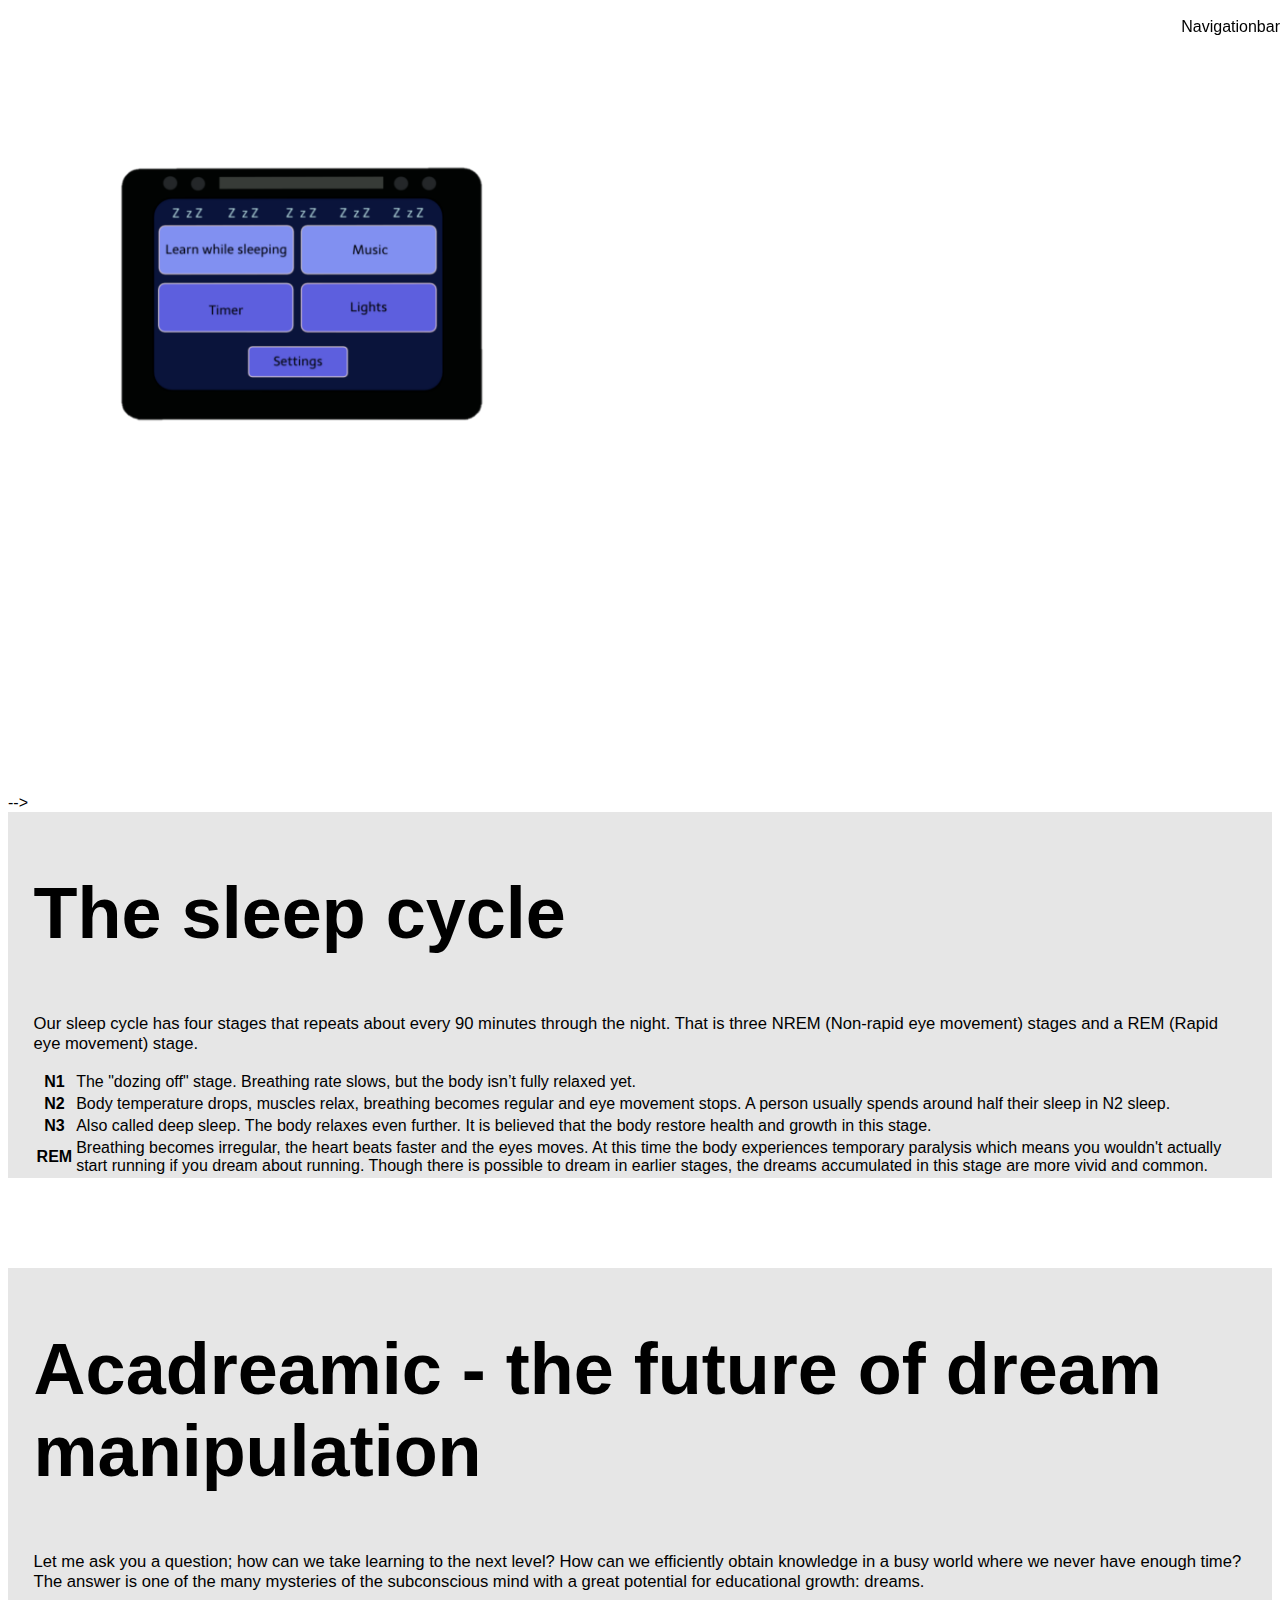
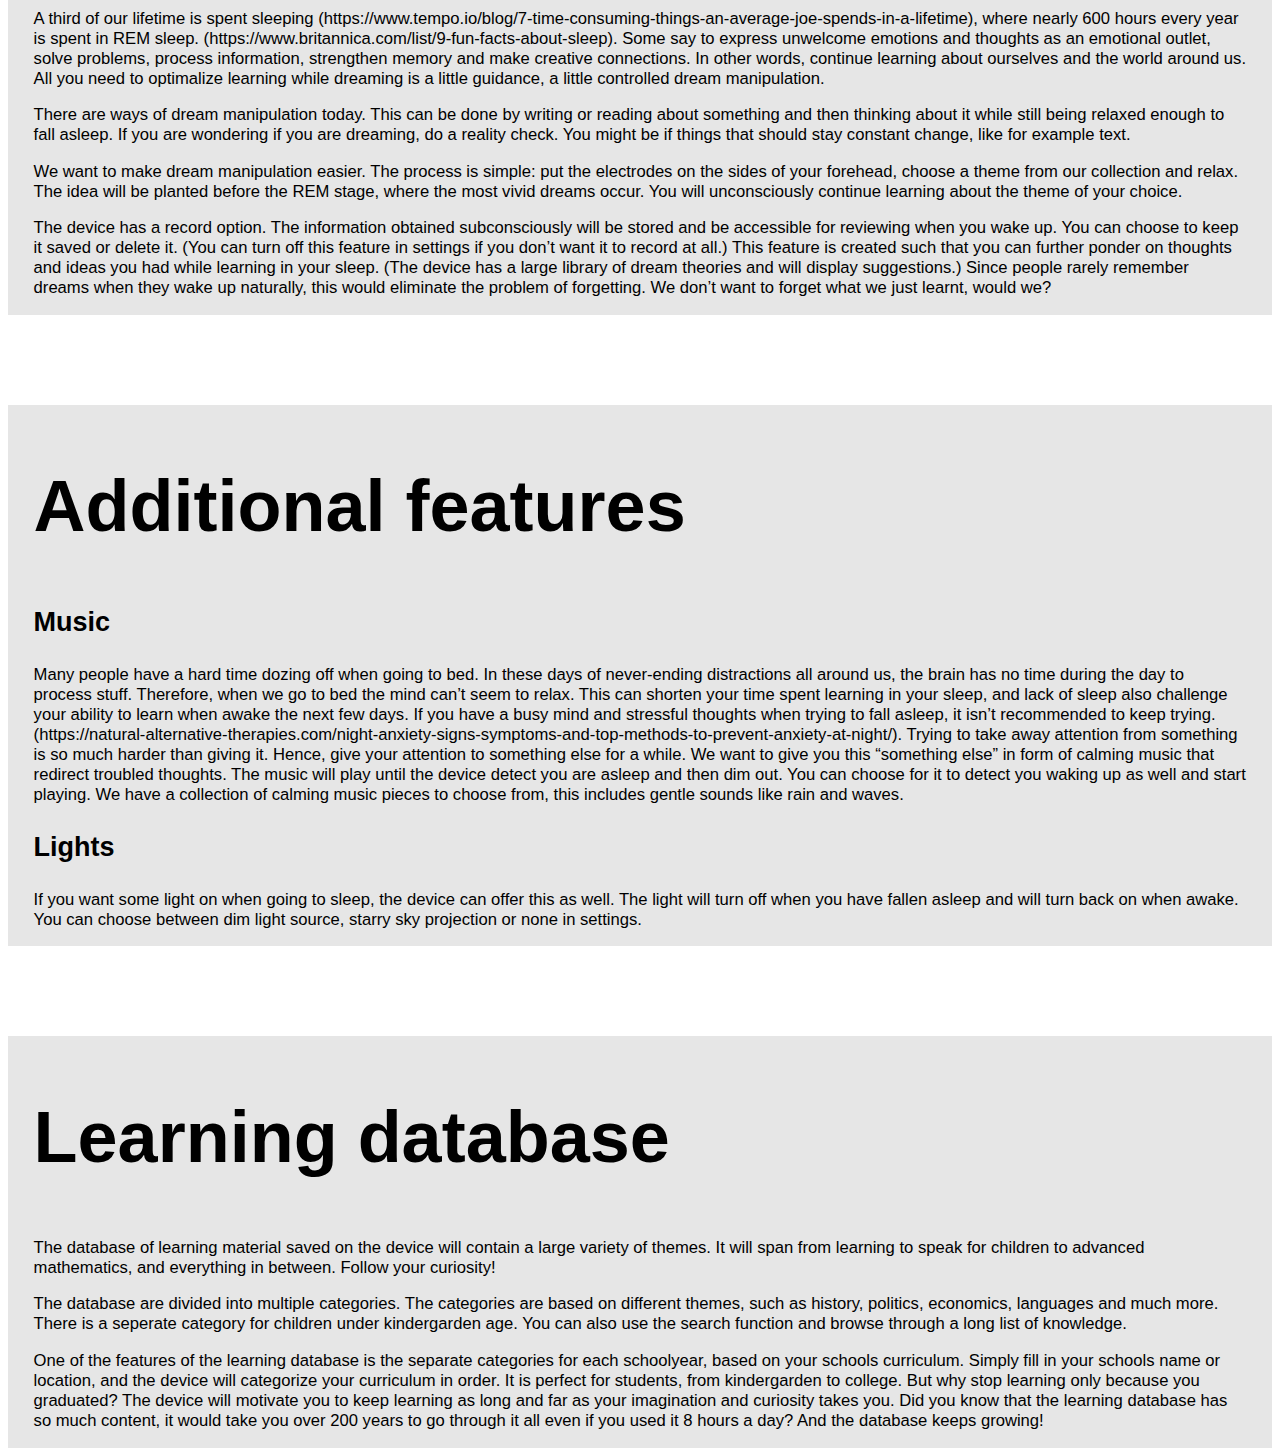
==== index1.html @ 078ab28b "Create index1.html" ====
<!DOCTYPE html>
<html>

<head>
  <Title></Title>
  <meta charset="utf-8">
  <link type="text/css" rel="stylesheet" href="css/stylesheet.css">
  <meta name="viewport" content="width=device-width, initial-scale=1.0">
</head>

<body>
  <div class="container">

    <div class="navbar">
      Navigationbar
    </div>

    <!-- Code inspiration 90vh.
    https://stackoverflow.com/questions/15843391/div-height-set-as-percentage-of-screen
    -->
    <!-- 90vh means 90 viewport height -->
    <div class="main-col-1-2" style="height: 70vh;">
      <picture style="margin: 5vw;">
        <img src="images/prototype2.png" height="400vh;" alt="prototype">
      </picture>
    </div> <!-- end of main-col-1-2 -->

    <div class="main-col-3-6">
      <h1 style="margin-top: 15vh;">
        Choose a theme, relax<br/>and keep learning in your dreams
        <br/>with the future of dream manipulation
      </h1>
      <h1>
        Expand horizons with<br/>
        <span style="font-size: 2em;">Acadreamic</span>
      </h1>
    </div> --><!-- end of main-col-3-6 -->

<!--
    <div class="main-col-3-6">
      <h1 style="margin-top: 20vh;">
        Imagine if you could go to sleep<br/> and keep learning what you want to
        learn<br/> in your dreams.
      </h1>
      <h1>
        By planting an idea in your head,<br/> this would be possible.
      </h1>
    </div> --><!-- end of main-col-3-6 -->

    <div class="main-col-full backgroundWhite">
      <h2>The sleep cycle</h2>
      <!-- https://www.britannica.com/list/9-fun-facts-about-sleep
      https://www.sleepfoundation.org/articles/stages-of-sleep -->
      <p>
        Our sleep cycle has four stages that repeats about every 90
        minutes through the night. That is three NREM (Non-rapid eye movement)
        stages and a REM (Rapid eye movement) stage.
      </p>
      <table>
        <tr>
          <th>N1</th>
          <td>
            The "dozing off" stage. Breathing rate slows, but the body isn’t
            fully relaxed yet.
          </td>
        </tr>
        <tr>
          <th>N2</th>
          <td>
            Body temperature drops, muscles relax, breathing becomes regular
            and eye movement stops. A person usually spends around half their
            sleep in N2 sleep.
          </td>
        </tr>
        <tr>
          <th>N3</th>
          <td>
            Also called deep sleep. The body relaxes even further. It is believed
            that the body restore health and growth in this stage.
          </td>
        </tr>
        <tr>
          <th>REM</th>
          <td>
            Breathing becomes irregular, the heart beats faster and the eyes
            moves. At this time the body experiences temporary paralysis which
            means you wouldn't actually start running if you dream about running.
            Though there is possible to dream in earlier stages, the dreams
            accumulated in this stage are more vivid and common.
          </td>
        </tr>
      </table>
    </div> <!-- end of main-col-1-4 -->

    <div class="main-col-full backgroundWhite" style="margin-top: 10vh;">
      <h2>Acadreamic - the future of dream manipulation</h2>
      <p>
        Let me ask you a question; how can we take learning to the next level?
        How can we efficiently obtain knowledge in a busy world where we never
        have enough time? The answer is one of the many mysteries of the
        subconscious mind with a great potential for educational growth: dreams.
      </p>
      <p>
        A third of our lifetime is spent sleeping
        (https://www.tempo.io/blog/7-time-consuming-things-an-average-joe-spends-in-a-lifetime),
        where nearly 600 hours every year is spent in REM sleep.
        (https://www.britannica.com/list/9-fun-facts-about-sleep).
        Some say to express unwelcome emotions and thoughts as an emotional
        outlet, solve problems, process information, strengthen memory and
        make creative connections. In other words, continue learning about
        ourselves and the world around us. All you need to optimalize
        learning while dreaming is a little guidance, a little controlled
        dream manipulation.
      </p>
      <!-- https://www.wikihow.com/Control-Your-Dreams -->
      <p>
        There are ways of dream manipulation today. This can be done by
        writing or reading about something and then thinking about it while
        still being relaxed enough to fall asleep. If you are wondering if
        you are dreaming, do a reality check. You might be if things that
        should stay constant change, like for example text.
      </p>
      <p>
        We want to make dream manipulation easier. The process is simple:
        put the electrodes on the sides of your forehead, choose a theme
        from our collection and relax. The idea will be planted before the
        REM stage, where the most vivid dreams occur. You will unconsciously
        continue learning about the theme of your choice.
      </p>
      <p>
        The device has a record option. The information obtained subconsciously
        will be stored and be accessible for reviewing when you wake up. You
        can choose to keep it saved or delete it. (You can turn off this
        feature in settings if you don’t want it to record at all.) This
        feature is created such that you can further ponder on thoughts and
        ideas you had while learning in your sleep. (The device has a large
        library of dream theories and will display suggestions.) Since people
        rarely remember dreams when they wake up naturally, this would eliminate
        the problem of forgetting. We don’t want to forget what we just learnt,
        would we?
      </p>
    </div>

    <div class="main-col-full backgroundWhite" style="margin-top: 10vh;">
      <h2>Additional features</h2>
      <h3>Music</h3>
      <p>
        Many people have a hard time dozing off when going to bed. In these
        days of never-ending distractions all around us, the brain has no time
        during the day to process stuff. Therefore, when we go to bed the mind
        can’t seem to relax. This can shorten your time spent learning in your
        sleep, and lack of sleep also challenge your ability to learn when awake
        the next few days. If you have a busy mind and stressful thoughts when
        trying to fall asleep, it isn’t recommended to keep trying.
        (https://natural-alternative-therapies.com/night-anxiety-signs-symptoms-and-top-methods-to-prevent-anxiety-at-night/).
        Trying to take away attention from something is so much harder than
        giving it. Hence, give your attention to something else for a while.
        We want to give you this “something else” in form of calming music that
        redirect troubled thoughts. The music will play until the device detect
        you are asleep and then dim out. You can choose for it to detect you
        waking up as well and start playing. We have a collection of calming
        music pieces to choose from, this includes gentle sounds like rain and
        waves.
      </p>

      <h3>Lights</h3>
      <p>
        If you want some light on when going to sleep, the device can offer
        this as well. The light will turn off when you have fallen asleep
        and will turn back on when awake. You can choose between dim light
        source, starry sky projection or none in settings.
      </p>
    </div> <!-- end of main-col-full -->

    <div class="main-col-full backgroundWhite" style="margin-top: 10vh;">
      <h2> Learning database </h2>
      <p>
        The database of learning material saved on the device will
        contain a large variety of themes. It will span from learning to speak
        for children to advanced mathematics, and everything in between.
        Follow your curiosity!
      </p>

      <p>
        The database are divided into multiple categories. The categories
        are based on different themes, such as history, politics, economics,
        languages and much more. There is a seperate category for children
        under kindergarden age. You can also use the search function and browse
        through a long list of knowledge.
      </p>

      <p>
        One of the features of the learning
        database is the separate categories for each schoolyear,
        based on your schools curriculum.
        Simply fill in your schools name or location, and the device will
        categorize your curriculum in order. It is perfect for students,
        from kindergarden to college. But why stop learning only because
        you graduated? The device will motivate you to keep learning as
        long and far as your imagination and curiosity takes you.
        Did you know that the learning database has so much content, it would
        take you over 200 years to go through it all even if you used it
        8 hours a day? And the database keeps growing!
      </p>

    </div> <!-- end of main-col-full -->

  </div> <!-- end of container -->

</body>

</html>
---- css/stylesheet.css ----
/* https://freefrontend.com/css-scroll-effects/ */
html {
  scroll-behavior: smooth;
}

body {
  background-image: url(../images/nightsky.jpg);
  background-size: 100vw;
  /*background-repeat: no-repeat;
  background-color: black;*/
  margin-top: 10vh;
  font-family: Helvetica;
  overflow-x: hidden;
}

h1 {
  color: white;
  font-size: 6vh;
  text-align: center;
}

h2 {
  font-size: 8vh;
}

h3 {
  font-size: 3vh;
}

p {
  font-size: 1.3vw;
}

.container {
  display: grid;
  grid-template-columns: [col-1-start] 1fr [col-2-start] 1fr [col-3-start]
      1fr [col-4-start] 1fr [col-5-start] 1fr [col-6-start] 1fr [col-6-end];
  grid-row: auto;
}

.navbar {
  position: fixed;
  top: 0px;
  left: 0px;
  padding-top: 2vh;
  height: 9vh;
  width: 100%;
  background-color: white;
  text-align: right;
  /* https://www.w3schools.com/cssref/pr_pos_z-index.asp */
  z-index: 1;
}

.logo {
  /*text-align: left;*/
  float: left;
  font-size: 7vh;
  margin-left: 2vw;
}

.navbar li {
  display: inline;
  font-size: 3vh;
  padding: 2vw;
  /*text-align: right;
  padding: 15px;*/
}

a {
  color: black;
  text-decoration: none;
}

a:hover {
  text-decoration: underline;
}

.backgroundWhite {
  /*background-color: white;*/
  background-color: #e6e6e6;
}

.imagePadding {
  padding-left: 5vw;
  padding-bottom: 5vh;
}

/* https://codyhouse.co/blog/post/css-rounded-triangles-with-clip-path
https://bennettfeely.com/clippy/ */
.triangle {
  clip-path: polygon(50% 0, 100% 100%, 0 100%);
}

.triangle2 {
  clip-path: polygon(0 0, 0% 100%, 100% 100%);
}

.triangle3 {
  clip-path: polygon(100% 0, 0% 100%, 100% 100%);
}

.diagonal1 {
  clip-path: polygon(100% 0, 0 0, 100% 20%);
}

.diagonal2 {
  clip-path: polygon(0 84%, 0 100%, 100% 100%);
}

[class*="main-"] {
  padding-left: 2vw;
  padding-right: 2vw;
}

.main-col-full {
  grid-column: col-1-start/col-6-end;
}


.main-col-1-2 {
  grid-column: col-1-start/col-3-start;
}

.main-col-3-6 {
  grid-column: col-3-start/col-6-end;
  /*background-image: url(../images/emptyPlate.jpg);*/
  /*background-size: cover;*/ /* Image should cover the box */
}

.main-col-1-4 {
  grid-column: col-1-start/col-5-start;
}

.main-col-5-6 {
  grid-column: col-5-start/col-6-end;
  /*background-image: url(../images/emptyPlate.jpg);*/
  /*background-size: cover;*/ /* Image should cover the box */
}

.main-col-0-50 {
  grid-column: col-1-start/col-4-start;
}

.main-col-50-100 {
  grid-column: col-4-start/col-6-end;
}
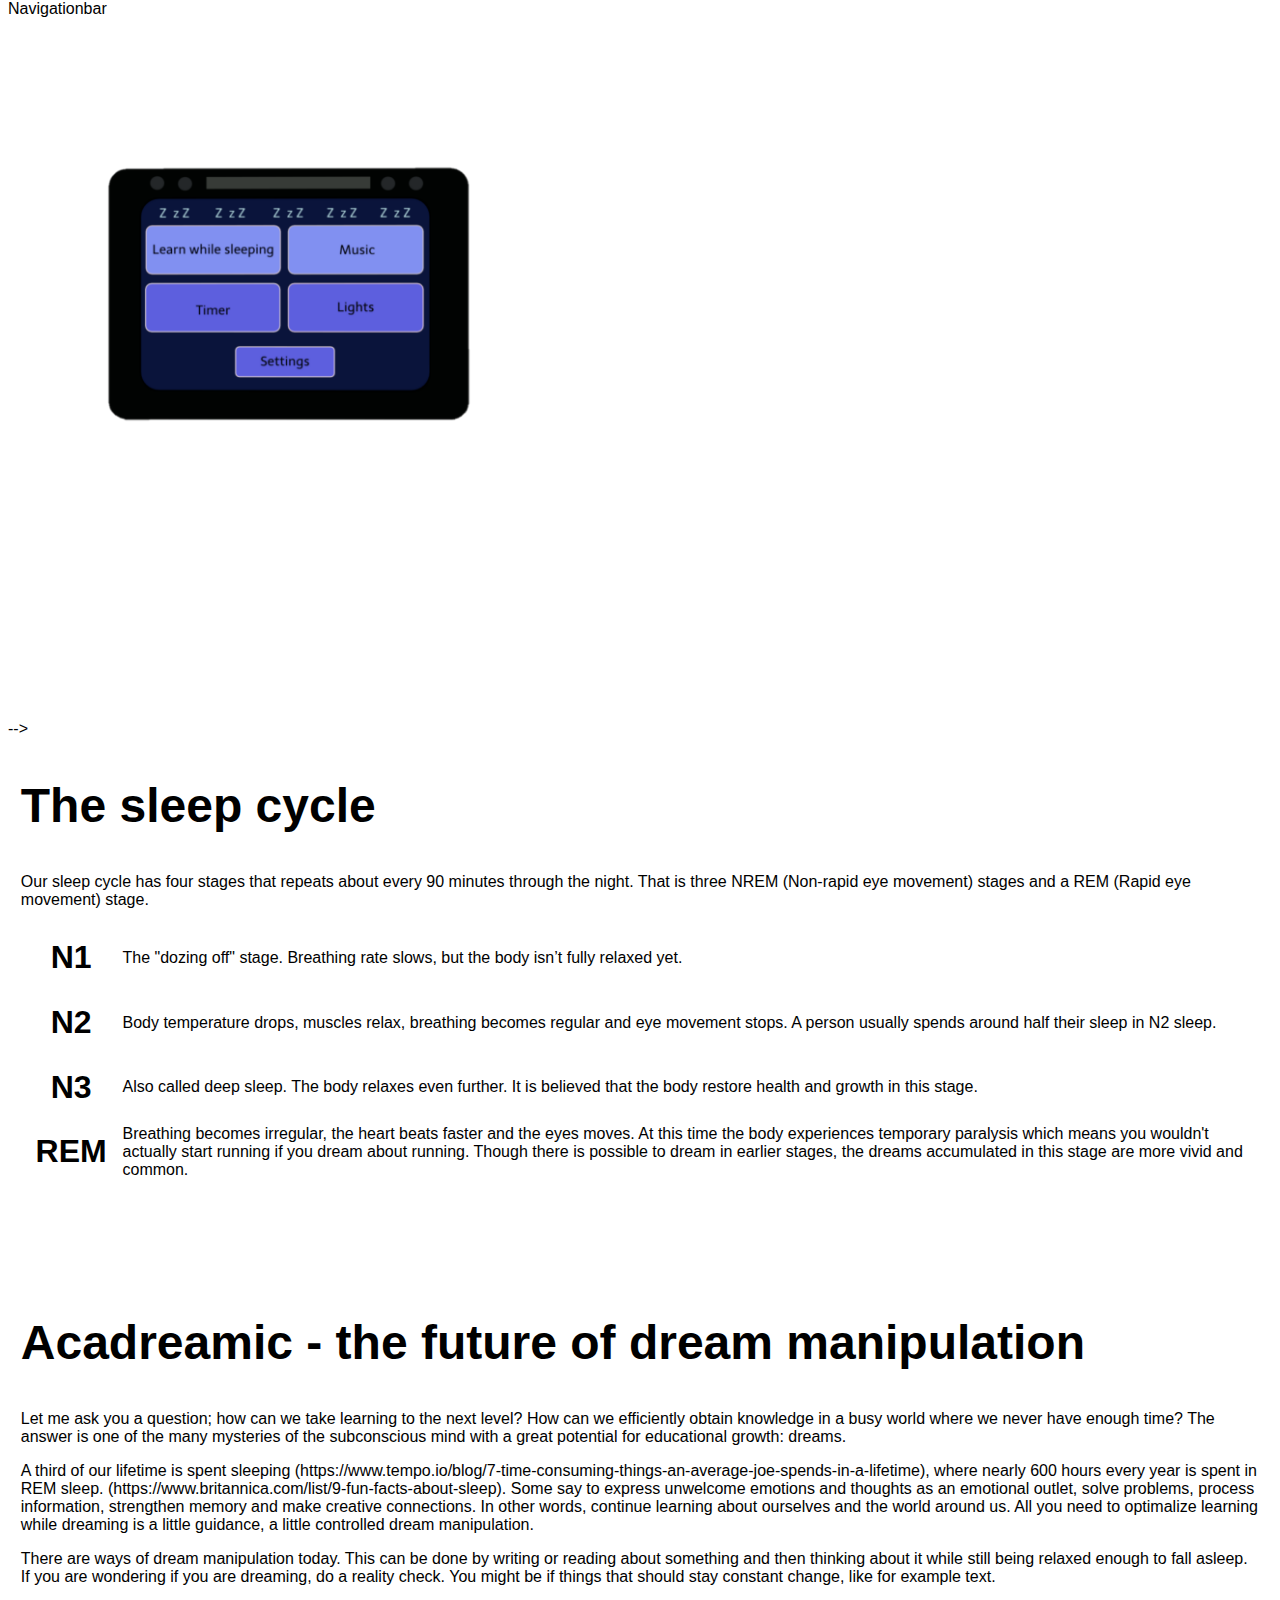
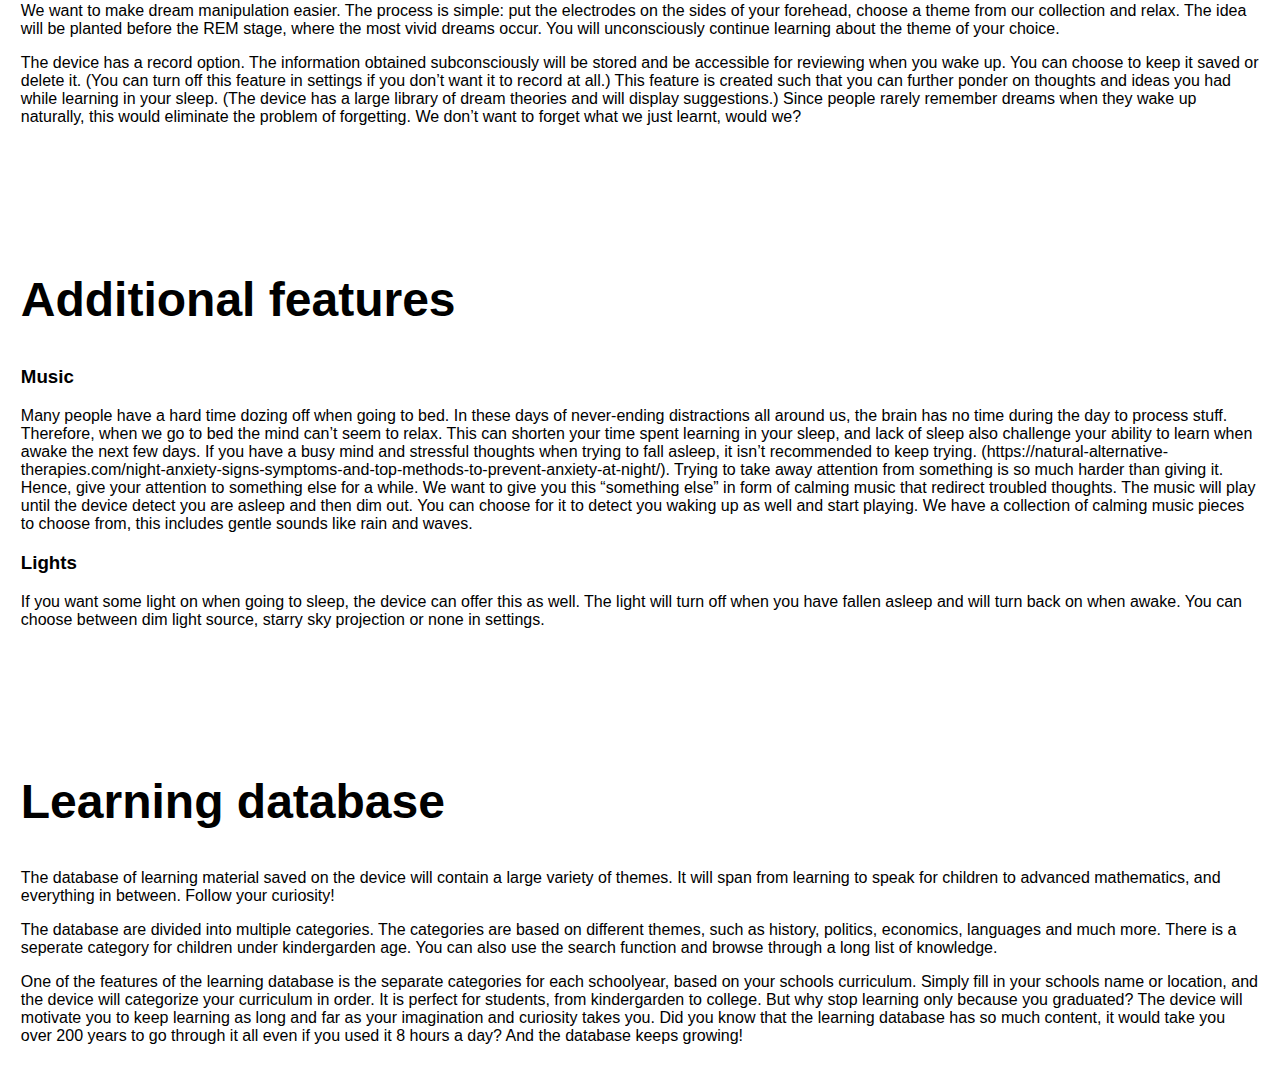
==== commit 6d8f5efd: "Update index1.html" ====
--- a/index1.html
+++ b/index1.html
@@ -4,7 +4,7 @@
 <head>
   <Title></Title>
   <meta charset="utf-8">
-  <link type="text/css" rel="stylesheet" href="css/stylesheet.css">
+  <link type="text/css" rel="stylesheet" href="css/stylesheet1.css">
   <meta name="viewport" content="width=device-width, initial-scale=1.0">
 </head>
 
--- a/css/stylesheet1.css
+++ b/css/stylesheet1.css
@@ -0,0 +1,83 @@
+body {
+  background-image: url(../images/nightsky.jpg);
+  background-size: 100vw;
+  /*background-repeat: no-repeat;
+  background-color: black;*/
+  margin-top: 10vh;
+  font-family: Helvetica;
+}
+
+h1 {
+  color: white;
+  font-size: 2em;
+  /*font-weight: bold;*/
+  text-align: center;
+  font-family: Helvetica;
+  /*font-family: Gadget;*/
+}
+
+h2 {
+  font-size: 3em;
+}
+
+th {
+  font-size: 2em;
+  padding: 1vw;
+}
+
+.container {
+  display: grid;
+  grid-template-columns: [col-1-start] 1fr [col-2-start] 1fr [col-3-start]
+      1fr [col-4-start] 1fr [col-5-start] 1fr [col-6-start] 1fr [col-6-end];
+  grid-row: auto;
+}
+
+.navbar {
+  position: fixed;
+  top: 0px;
+  height: 10vh;
+  width: 100%;
+  background-color: white;
+}
+
+.backgroundWhite {
+  background-color: white;
+}
+
+[class*="main-"] {
+  padding-left: 1vw;
+  padding-right: 1vw;
+}
+
+.main-col-full {
+  grid-column: col-1-start/col-6-end;
+}
+
+
+.main-col-1-2 {
+  grid-column: col-1-start/col-3-start;
+}
+
+.main-col-3-6 {
+  grid-column: col-3-start/col-6-end;
+  /*background-image: url(../images/emptyPlate.jpg);*/
+  /*background-size: cover;*/ /* Image should cover the box */
+}
+
+.main-col-1-4 {
+  grid-column: col-1-start/col-5-start;
+}
+
+.main-col-5-6 {
+  grid-column: col-5-start/col-6-end;
+  /*background-image: url(../images/emptyPlate.jpg);*/
+  /*background-size: cover;*/ /* Image should cover the box */
+}
+
+.main-col-0-50 {
+  grid-column: col-1-start/col-4-start;
+}
+
+.main-col-50-100 {
+  grid-column: col-4-start/col-6-end;
+}
